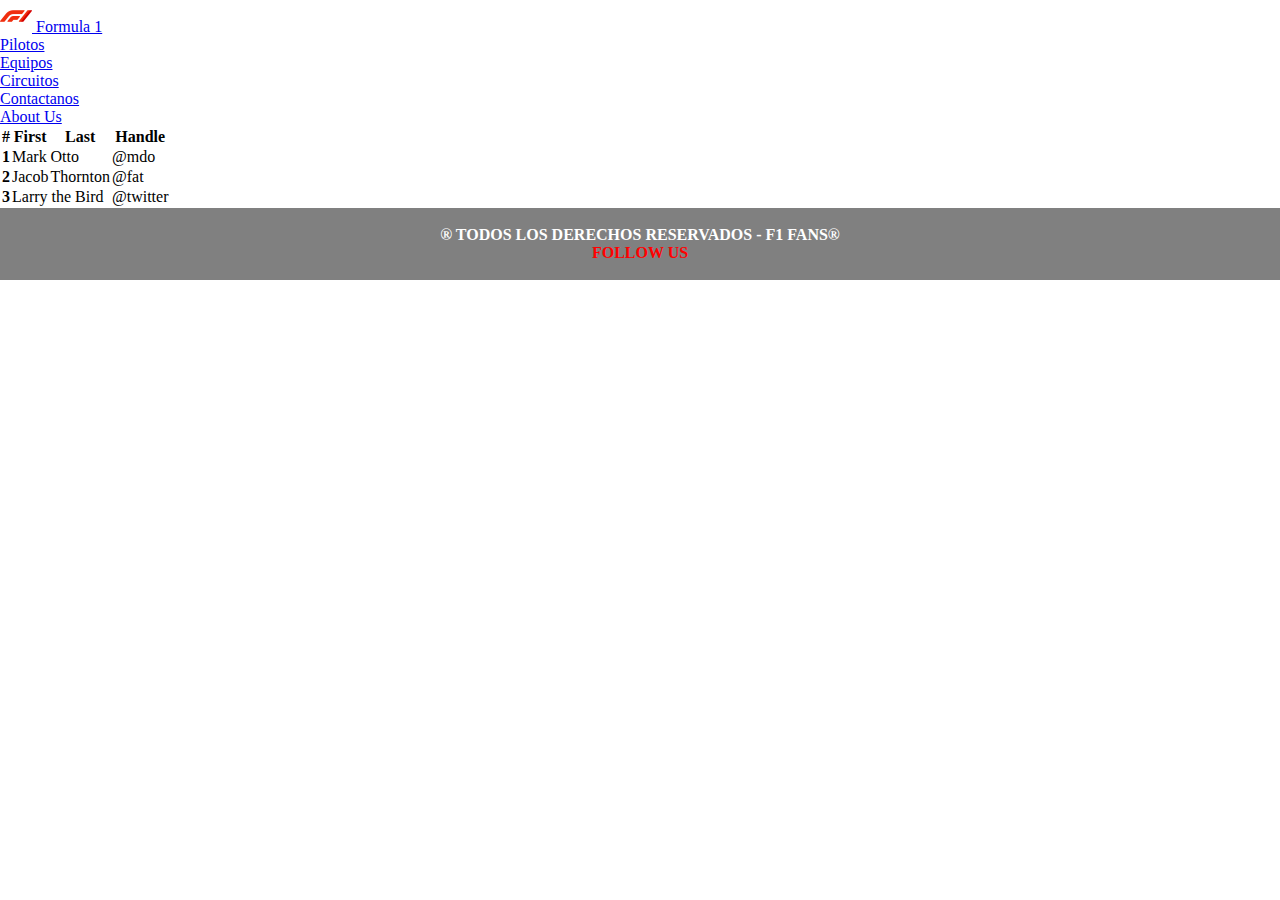
==== HTML/aboutus.html @ 38980a4d "Cambios en pilotos, equipos, footer. Agregamos contacto y sobre nosotros" ====
<!DOCTYPE html>
<html lang="en">
<head>
    <meta charset="UTF-8">
    <meta http-equiv="X-UA-Compatible" content="IE=edge">
    <meta name="viewport" content="width=device-width, initial-scale=1 ">
    <title> About Us </title>

    <link rel="icon" href="../Imagenes/f1_64px.png">
    <link rel="stylesheet" href="https://cdnjs.cloudflare.com/ajax/libs/font-awesome/6.1.1/css/all.min.css" integrity="sha512-KfkfwYDsLkIlwQp6LFnl8zNdLGxu9YAA1QvwINks4PhcElQSvqcyVLLD9aMhXd13uQjoXtEKNosOWaZqXgel0g==" crossorigin="anonymous" referrerpolicy="no-referrer" />


<!-- CSS only -->
<link href="https://cdn.jsdelivr.net/npm/bootstrap@5.2.0-beta1/dist/css/bootstrap.min.css" rel="stylesheet" integrity="sha384-0evHe/X+R7YkIZDRvuzKMRqM+OrBnVFBL6DOitfPri4tjfHxaWutUpFmBp4vmVor" crossorigin="anonymous">

<link rel="stylesheet" href="../CSS/style_aboutus.css">

</head>

<header>

    <div id="barraNavegacion">
        <nav class="navbar navbar-expand-lg navbar-dark bg-black">
            <div class="container-fluid">
                <a class="navbar-brand" href="../index.html">
                    <img src="../Imagenes/f1_64px.png" alt="Logo F1" width="32" height="32"
                        class="d-inline-block align-text-top">
                Formula 1
                </a>
                <div class="collapse navbar-collapse " id="navbarSupportedContent">
                    <ul class="navbar-nav me-auto mb-2 mb-lg-0">
                        <li class="nav-item">
                            <a class="nav-link" href="pilotos.html">Pilotos</a>
                        </li>
                        <li class="nav-item">
                            <a class="nav-link" href="equipos.html">Equipos</a>
                        </li>
                        <li class="nav-item">
                            <a class="nav-link" href="circuitos.html">Circuitos</a>
                        </li>
                        <li class="nav-item">
                            <a class="nav-link" href="contacto.html">Contactanos</a>
                        </li>
                        <li class="nav-item">
                            <a class="nav-link" href="aboutus.html">About Us</a>
                        </li>
                    </ul>
                </div>
            </div>
    </div>
    </nav>
    </div>

</header>



<body>
    <table class="table table-dark table-striped">
        <thead>
            <tr>
                <th scope="col">#</th>
                <th scope="col">First</th>
                <th scope="col">Last</th>
                <th scope="col">Handle</th>
            </tr>
        </thead>
        <tbody>
            <tr>
                <th scope="row">1</th>
                <td>Mark</td>
                <td>Otto</td>
                <td>@mdo</td>
            </tr>
            <tr>
                <th scope="row">2</th>
                <td>Jacob</td>
                <td>Thornton</td>
                <td>@fat</td>
            </tr>
            <tr>
                <th scope="row">3</th>
                <td colspan="2">Larry the Bird</td>
                <td>@twitter</td>
            </tr>
        </tbody>
    </table>





    <script src="https://cdn.jsdelivr.net/npm/@popperjs/core@2.11.5/dist/umd/popper.min.js" integrity="sha384-Xe+8cL9oJa6tN/veChSP7q+mnSPaj5Bcu9mPX5F5xIGE0DVittaqT5lorf0EI7Vk" crossorigin="anonymous"> </script>
    <script src="https://cdn.jsdelivr.net/npm/bootstrap@5.2.0-beta1/dist/js/bootstrap.min.js" integrity="sha384-kjU+l4N0Yf4ZOJErLsIcvOU2qSb74wXpOhqTvwVx3OElZRweTnQ6d31fXEoRD1Jy" crossorigin="anonymous"></script>

</body>

<footer>
    <br>
    <p class="marca_registrada"> ® TODOS LOS DERECHOS RESERVADOS - F1 FANS®</p>
    <p class="redes_sociales"><i class="fa-solid fa-flag-checkered"></i> FOLLOW US <i class="fa-solid fa-flag-checkered"></i></p>
    <div class="logos">
        <a style="color:rgb(0, 191, 255)" target="_blank" href="https://twitter.com/F1"><i class="fa-brands fa-twitter"></i></a>
        <a style="color:orange" target="_blank" href="https://www.instagram.com/f1/"><i class="fa-brands fa-instagram"></i></a>
        <a style="color:blue" target="_blank" href="https://www.facebook.com/Formula1"><i class="fa-brands fa-facebook"></i></a>
        <a style="color: rgb(63, 197, 37)" target="_blank" href="https://wa.link/cxnqm6"><i class="fa-brands fa-whatsapp"></i></a>
    </div>
    <br>
</footer>

</html>
---- CSS/style_aboutus.css ----
*{margin: 0; padding: 0;}



footer{
    width: 100%;
    text-align: center;
    background-color: grey;
    font-size: medium;
    color: white;
}

.fa-solid{
    color: black;
}

.marca_registrada{
    font-weight: bold;
    color: white;
}

.redes_sociales{
    color: red;
    font-size: medium;
    font-weight: bold;
}

.logos{
    font-size: x-large;
}
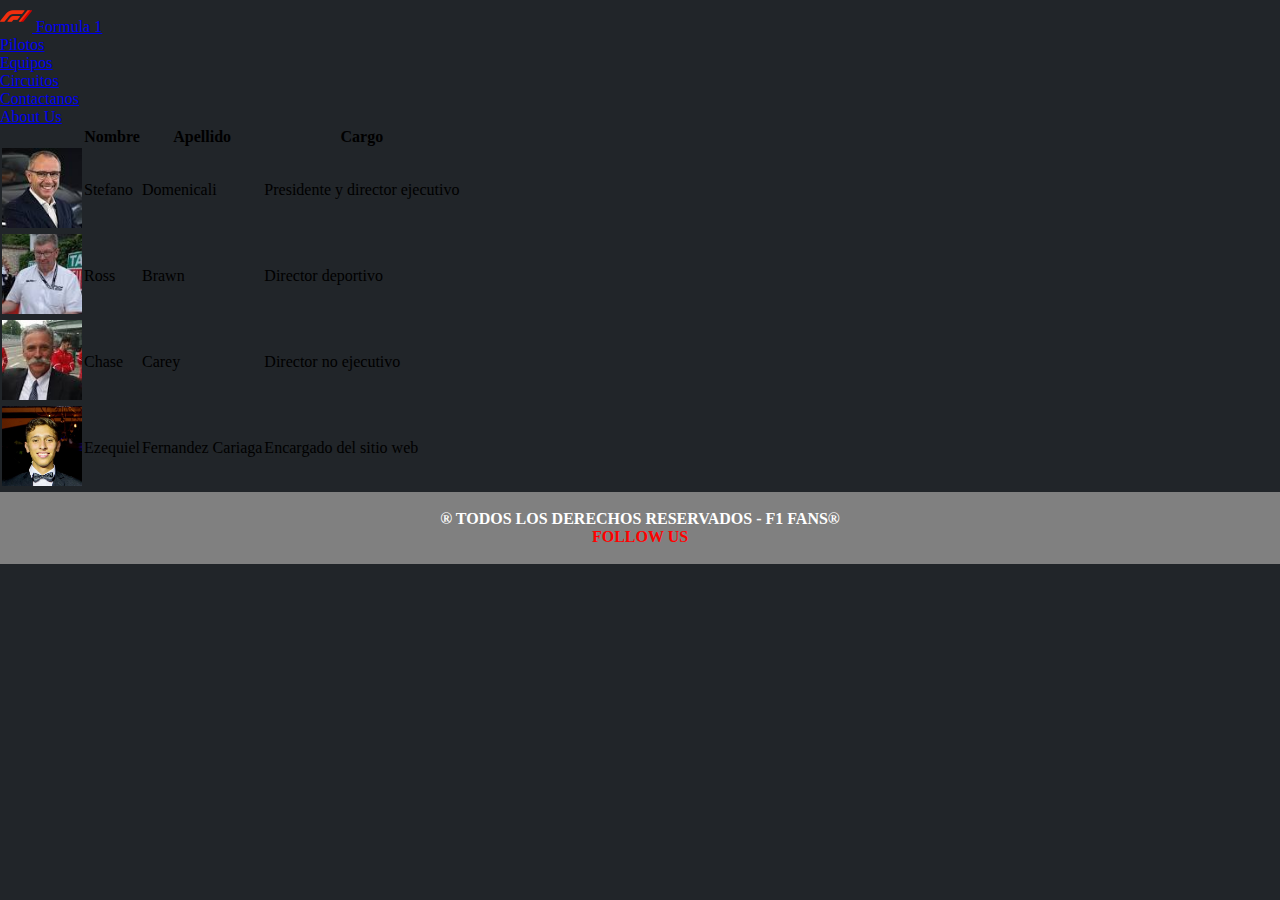
==== commit 7b62b11b: "Nuevos cambios (img de fondo, aboutus, etc)" ====
--- a/HTML/aboutus.html
+++ b/HTML/aboutus.html
@@ -56,32 +56,39 @@
 
 
 <body>
-    <table class="table table-dark table-striped">
+    <table class="table table-dark table-responsive">
         <thead>
             <tr>
-                <th scope="col">#</th>
-                <th scope="col">First</th>
-                <th scope="col">Last</th>
-                <th scope="col">Handle</th>
+                <th scope="col"></th>
+                <th scope="col">Nombre</th>
+                <th scope="col">Apellido</th>
+                <th scope="col">Cargo</th>
             </tr>
         </thead>
         <tbody>
             <tr>
-                <th scope="row">1</th>
-                <td>Mark</td>
-                <td>Otto</td>
-                <td>@mdo</td>
+                <th scope="row"><a href="https://es.wikipedia.org/wiki/Stefano_Domenicali" target="_blank"><img src="../Imagenes/Cargos/Stefano_Domenicali_Presi y direc_ejec.jpg" alt="" width="80" height="80"></a></th>
+                <td class="centrar">Stefano</td>
+                <td class="centrar">Domenicali</td>
+                <td class="centrar">Presidente y director ejecutivo</td>
             </tr>
             <tr>
-                <th scope="row">2</th>
-                <td>Jacob</td>
-                <td>Thornton</td>
-                <td>@fat</td>
+                <th scope="row"><a href="https://es.wikipedia.org/wiki/Ross_Brawn" target="_blank"><img src="../Imagenes/Cargos/Ross_Brawn_Direc deport.jpg" alt="" width="80" height="80"></a></th>
+                <td>Ross</td>
+                <td>Brawn</td>
+                <td>Director deportivo</td>
             </tr>
             <tr>
-                <th scope="row">3</th>
-                <td colspan="2">Larry the Bird</td>
-                <td>@twitter</td>
+                <th scope="row"><a href="https://es.wikipedia.org/wiki/Chase_Carey" target="_blank"><img src="../Imagenes/Cargos/Chase_Carey presi no ejecut.jpg" alt="" width="80" height="80"></a></th>
+                <td>Chase</td>
+                <td>Carey</td>
+                <td>Director no ejecutivo</td>
+            </tr>
+            <tr>
+                <th scope="row"><img src="../Imagenes/Cargos/EDLP-167.jpg" alt="" width="80" height="80"></th>
+                <td>Ezequiel</td>
+                <td>Fernandez Cariaga</td>
+                <td>Encargado del sitio web</td>
             </tr>
         </tbody>
     </table>
--- a/CSS/style_aboutus.css
+++ b/CSS/style_aboutus.css
@@ -1,6 +1,8 @@
 *{margin: 0; padding: 0;}
 
-
+body{
+    background-color: #212529;
+}
 
 footer{
     width: 100%;
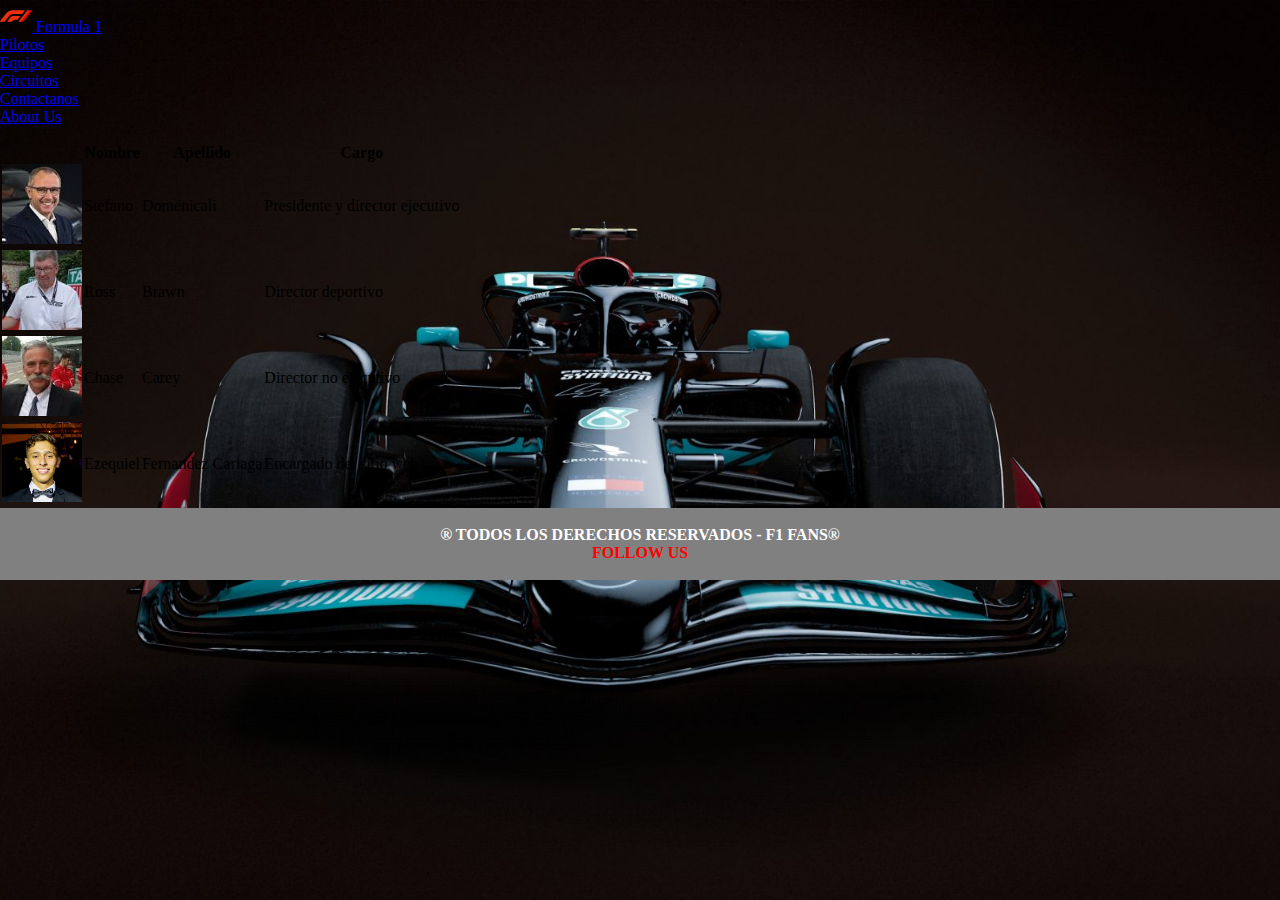
==== commit 484c0cba: "Cambios en el fondo" ====
--- a/HTML/aboutus.html
+++ b/HTML/aboutus.html
@@ -95,8 +95,6 @@
 
 
 
-
-
     <script src="https://cdn.jsdelivr.net/npm/@popperjs/core@2.11.5/dist/umd/popper.min.js" integrity="sha384-Xe+8cL9oJa6tN/veChSP7q+mnSPaj5Bcu9mPX5F5xIGE0DVittaqT5lorf0EI7Vk" crossorigin="anonymous"> </script>
     <script src="https://cdn.jsdelivr.net/npm/bootstrap@5.2.0-beta1/dist/js/bootstrap.min.js" integrity="sha384-kjU+l4N0Yf4ZOJErLsIcvOU2qSb74wXpOhqTvwVx3OElZRweTnQ6d31fXEoRD1Jy" crossorigin="anonymous"></script>
 
--- a/CSS/style_aboutus.css
+++ b/CSS/style_aboutus.css
@@ -1,7 +1,17 @@
 *{margin: 0; padding: 0;}
 
+.table{
+    margin-top: 1rem;
+}
+
+
 body{
-    background-color: #212529;
+    background-image: url(../Imagenes/opcion3.jpg);
+    background-position: center center;
+    background-repeat: no-repeat;
+    background-attachment: fixed;
+    background-size: cover;
+    background-color: #272927;
 }
 
 footer{
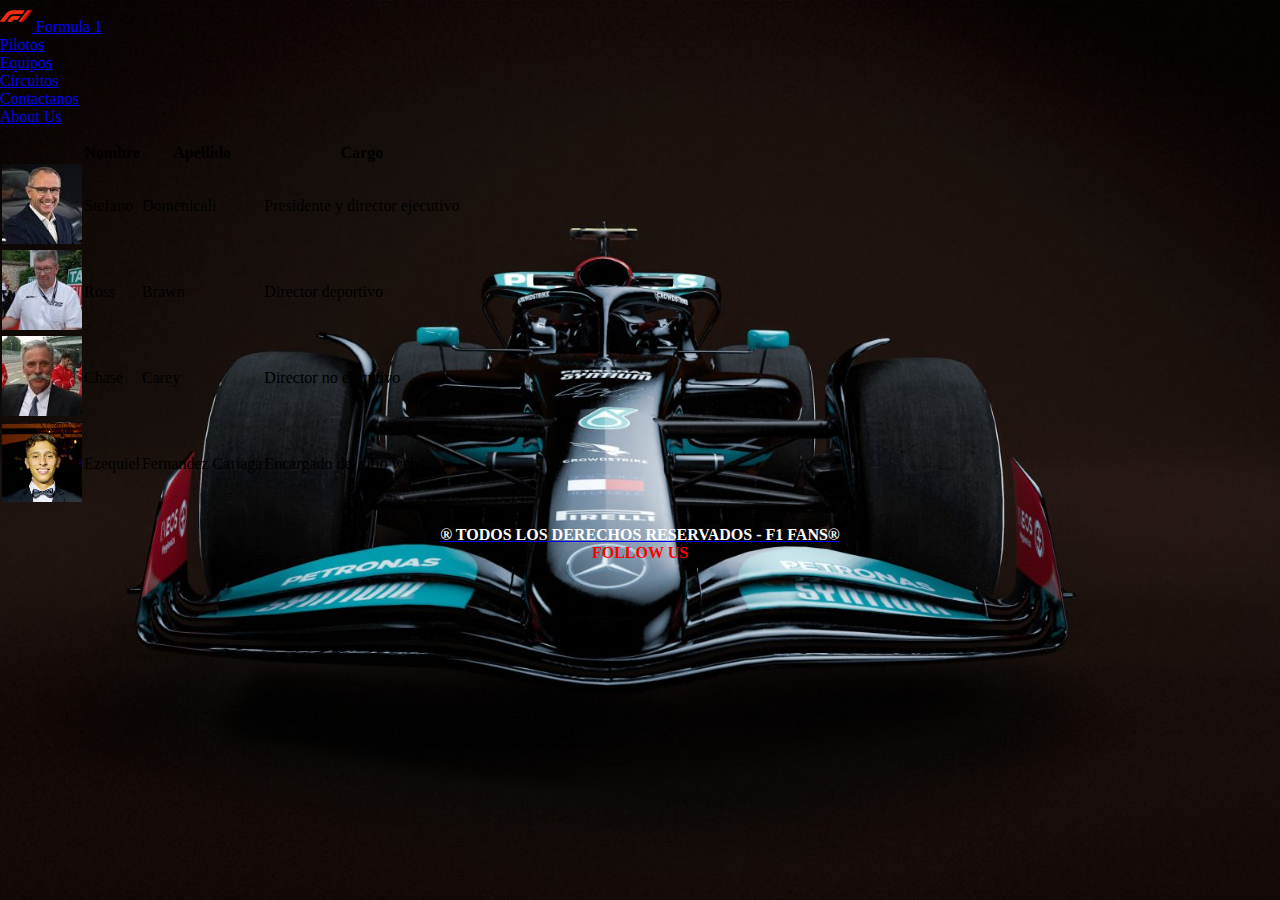
==== commit 647568eb: "Cambios en general + agregado de funciones de js" ====
--- a/HTML/aboutus.html
+++ b/HTML/aboutus.html
@@ -102,7 +102,7 @@
 
 <footer>
     <br>
-    <p class="marca_registrada"> ® TODOS LOS DERECHOS RESERVADOS - F1 FANS®</p>
+    <a href="../Derechos de autor.txt" download="Derechos_De_Autor"><p class="marca_registrada"> ® TODOS LOS DERECHOS RESERVADOS - F1 FANS®</p></a>
     <p class="redes_sociales"><i class="fa-solid fa-flag-checkered"></i> FOLLOW US <i class="fa-solid fa-flag-checkered"></i></p>
     <div class="logos">
         <a style="color:rgb(0, 191, 255)" target="_blank" href="https://twitter.com/F1"><i class="fa-brands fa-twitter"></i></a>
--- a/CSS/style_aboutus.css
+++ b/CSS/style_aboutus.css
@@ -17,7 +17,6 @@
 footer{
     width: 100%;
     text-align: center;
-    background-color: grey;
     font-size: medium;
     color: white;
 }
